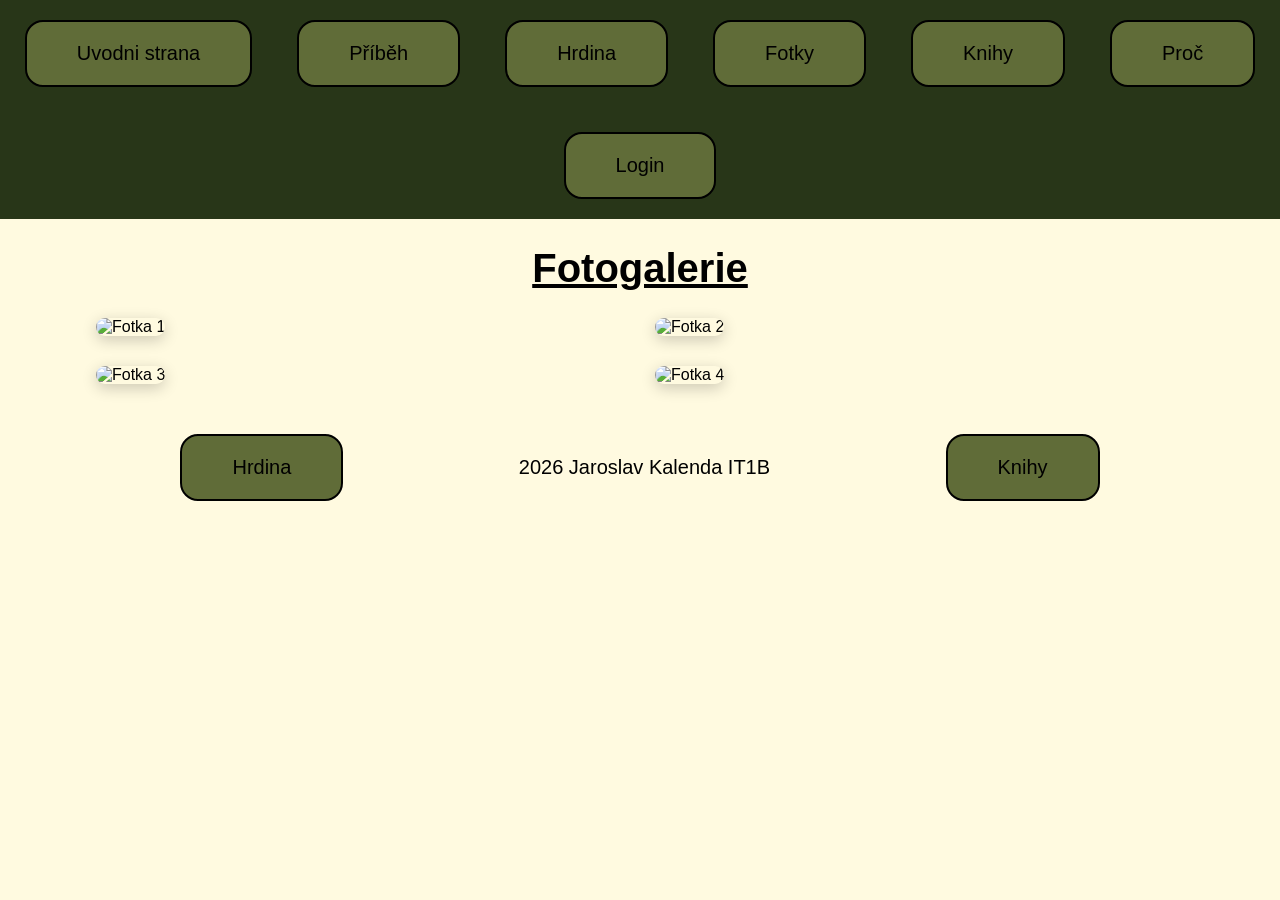
==== fotogalerie.html @ 52564bd2 "Add files via upload" ====
﻿<!DOCTYPE html>
<html lang="cs">
<head>
    <meta charset="UTF-8">
    <meta name="viewport" content="width=device-width, initial-scale=1.0">
    <title>fotogalerie</title>
    <link rel="stylesheet" href="style.css">
    <meta name="description" content="doplním">
    <meta name="keywords" content="Ohnivý měsíc, Kočičí válečníci, hrdina, válečník, vůdce, Erin Hunter, příběh">
    <meta name="author" content="Jaroslav Kalenda">
    <meta name="robots" content="index, follow">
</head>
<body>
    <header class="headerr">
        <nav class="menu">
            <ul>
                <li><a href="index.html">Uvodni strana</a></li>
                <li><a href="pribeh.html">Příběh</a></li>
                <li><a href="ohnivý měsíc.html">Hrdina</a></li>
                <li><a href="fotogalerie.html">Fotky</a></li>
                <li><a href="knihy.html">Knihy</a></li>
                <li><a href="proc.html">Proč</a></li>
                <li><a href="login.html">Login</a></li>
            </ul>
        </nav>
    </header>
    <h1 class="nadpis">Fotogalerie</h1>
    
    <main>
        <div class="foto-container">
            <div class="foto">
                <img src="https://warriorcats.com/wp-content/uploads/2025/02/firestar-banner.jpg" alt="Fotka 1" class="klikaci-foto">
            </div>
            <div class="foto">
                <img src="https://w0.peakpx.com/wallpaper/506/983/[base64].jpg" alt="Fotka 2" class="klikaci-foto">
            </div>
            <div class="foto">
                <img src="https://w0.peakpx.com/wallpaper/24/878/HD-wallpaper-firestar-head-cloudtail-green-eyes-leader-thunderclan-firestar-sandstorm-warriors-squirrelflight-flame-pelt-smudge-leafpool-leader-cat-princess-clans-thumbnail.jpg" alt="Fotka 3" class="klikaci-foto">
            </div>
            <div class="foto">
                <img src="https://warriorcats.com/wp-content/uploads/2025/04/fanartwork_2.png" alt="Fotka 4" class="klikaci-foto">
            </div>
        </div>
    </main>

    <div id="lightbox" class="lightbox">
        <span class="zaviratko">&times;</span>
        <img class="lightbox-obsah" id="lightbox-img" src="" alt="Zvětšený obrázek">
    </div>

    <footer class="spodek">
        <a href="ohnivý měsíc.html" class="tlacitko">Hrdina</a>
        <p>2026 Jaroslav Kalenda IT1B</p>
        <a href="knihy.html" class="tlacitko">Knihy</a>
    </footer>

<div id="lightbox" class="lightbox">
        <span class="zaviratko">&times;</span>
        <img class="lightbox-obsah" id="lightbox-img" src="" alt="Zvětšený obrázek">
    </div>
    <script src="script.js"></script>
</body>
</html>
---- style.css ----
:root{
    --hlavni_barva: #fffae0;
    --barva_textu: #000000;
    --barva_vedlejší: #DDA15E;
    --mezera: 25px;
    --popisky: 2px;
    --velikost_textu: 20px;
    --barva_tlačítko: #606C38;
    --okraje: 15px;
    --barva_card: #E9EDC9;
    --margin-top: 10px;
    --mezera_card: 10px;
    --s1: #bd6139;
    --s2: #DDA15E;
    --s3: #606C38;
    --mezera-foto: 30px;
}
body{
  font-family: Arial, Helvetica, sans-serif;
  margin: 0;
  padding: 0;
  background-color: var(--hlavni_barva);
}
.skip-link {
  position: absolute;
  top: 0;
  left: 0;
  transform: translateY(-120%);
  background: #283618;
  color: #fffae0;
  padding: 12px 16px;
  z-index: 1000;
  text-decoration: none;
}
.skip-link:focus-visible {
  transform: translateY(0);
  outline: 3px solid #f7f48b;
}
.baner {
  width: 100%;
  height: 375px;
  object-fit: cover;
  object-position: center 40%;
  margin: 0;
  padding: 0;
  display: block;
  box-sizing: border-box;
}
.menu {
    width: 100%;
    background-color: #283618;
    display: flex;
    justify-content: center;
    align-items: center;
}
.menu ul {
    display: flex;
    flex-wrap: wrap;
    gap: var(--mezera);
    width: 100%;
    padding: 10px;
    margin: 0;
    background-color: #283618;
    align-items: center;
    justify-content: center;
    list-style-type: none;
}

.menu li {
    margin: 10px;
    display: block;
    border: 2px solid black;
    border-radius: 18px;
    background-color: var(--barva_tlačítko);
    font-size: var(--velikost_textu);
}
.menu a {
    display: block;
    padding: 20px 50px;
    color: var(--barva_textu);
    text-decoration: none;
    border-radius: 18px;
}

.menu a:focus-visible,
.tlacitko:focus-visible {
    outline: 3px solid #f7f48b;
    outline-offset: 3px;
}

.menu li:hover{
    background-color: var(--barva_vedlejší);
}

.menu li:hover a{
    color: white;
    cursor:default;
}

.none{
    color: var(--barva_textu);
    text-decoration: none;
}

.container{
    width: 88%;
    margin: auto ;
    display: flex;
    flex-direction: row;
    gap: 20px;
    align-items: center;
    padding: 30px;
    box-sizing: border-box;
}

.image{
    width: 45%;
    flex: 0 0 45%;
    min-width: 0;
    overflow: hidden;
    padding: 0;
}
.image img {
    width: 100%;
    height: auto;
    display: block;
}

.text-container{
    width: 55%;
    flex: 0 0 55%;
    min-width: 0;
    display: flex;
    flex-direction: column;
    box-sizing: border-box;
}
.text{
    font-size: var(--velikost_textu);
    color: var(--barva_textu);
    text-align: justify;
    max-width: 100%;
    padding: 10px;
}
.popis{
    color: var(--barva_textu);
    text-align: center;
    font-size: var(--velikost_textu);
}
.popispod{
    color: var(--barva_textu);
    text-align: center;
    font-size: var(--velikost_textu);
}
.nadpis{
    color: var(--barva_textu);
    text-align: center;
    font-size:  40px;
    text-decoration: underline;
}
h2,h3{
    color: var(--barva_textu);
    text-align: center;
    font-size: var(--velikost_textu);
    text-decoration: none;
}                                    
hr{
    border: 1px solid var(--barva_textu);
    margin: var(--okraje) 40px;
}
.tlacitko{
    display: block;
    padding: 20px 50px;
    background-color: var(--barva_tlačítko);
    color: var(--barva_textu);
    text-decoration: none;
    border-radius: 18px;
    font-size: var(--velikost_textu);
    border: 2px solid black;
}
.tlacitko:hover a{
    background-color: var(--barva_vedlejší);
    color: white;
}
.tlacitko:hover{
    background-color: var(--barva_vedlejší);
    color: white;
    cursor:default;
}
.spodek{
    display: flex;
    justify-content:space-evenly;
    align-items: center;
    padding: 30px;
    color: var(--barva_textu);
    gap: var(--mezera);
    font-size: var(--velikost_textu);
}

.card, .s1, .s2, .s3 {
    box-sizing: border-box;
    align-items: center;
    justify-content: flex-start;
    border-radius: 18px;
    padding: 10px 15px 0px 15px;
    margin: var(--mezera_card);
    transition: transform 0.3s ease, box-shadow 0.3s ease;
    cursor: pointer;
}
.card { background-color: var(--barva_card); }
.s1 { background-color: var(--s1); }
.s2 { background-color: var(--s2); }
.s3 { background-color: var(--s3); }

.card:hover, .s1:hover, .s2:hover, .s3:hover, .foto:hover {
    transform: scale(1.05);
    box-shadow: 0 10px 25px rgba(0, 0, 0, 0.3);
}
.foto:hover {
    transform: scale(1.05);
    box-shadow: 0 10px 25px rgba(0, 0, 0, 0.03);
    cursor: pointer;
}
.card-container {
  display: grid;
  grid-template-columns: repeat(3, 1fr); 
  gap: 20px;
  width: 88%;
  margin: 0 auto;
}

.kniha, .s1kniha, .s2kniha, .s3kniha {
  display: flex;
  flex-direction: column;
  padding: 20px;
  box-sizing: border-box;
  width: 100%;
  height: 600px;
}
.kniha { background-color: var(--barva_card); }
.s1kniha { background-color: var(--s1); }
.s2kniha { background-color: var(--s2); }
.s3kniha { background-color: var(--s3); }

.modal {
    display: none;
    position: fixed;
    z-index: 2000;
    left: 0;
    top: 0;
    width: 100%;
    height: 100%;
    overflow: auto;
    background-color: rgba(0, 0, 0, 0.85); 
    align-items: center; 
    justify-content: center; 
    padding: 20px;
    box-sizing: border-box;
}

.modal-container {
    background-color: var(--hlavni_barva); 
    border: 3px solid #283618; 
    border-radius: 18px;
    display: flex;
    flex-direction: row;
    width: 100%;
    max-width: 1050px; 
    position: relative;
    padding: 45px;
    gap: 45px;
    box-sizing: border-box;
    animation: zoomIn 0.3s ease;
}

.modal-left {
    flex: 0 0 40%;
    display: flex;
    align-items: center;
    justify-content: center;
}

.modal-content {
    width: 100%;
    height: auto;
    max-height: 65vh;
    object-fit: contain;
    border-radius: 10px;
    box-shadow: 0 6px 20px rgba(0,0,0,0.25);
}

.modal-right {
    flex: 0 0 60%;
    display: flex;
    flex-direction: column;
    justify-content: center;
    min-height: 450px;
}

.modal-table {
    width: 100%;
    border-collapse: collapse;
    font-size: 24px; 
    color: var(--barva_textu);
    margin-top: 15px;
}

.modal-table th, .modal-table td {
    padding: 18px 15px; 
    text-align: left;
    border-bottom: 1px solid rgba(0, 0, 0, 0.1);
}

.modal-table th {
    color: #283618; 
    width: 35%;
    font-weight: bold;
}

.modal-close {
    position: absolute;
    top: 15px;
    right: 25px;
    color: var(--barva_textu);
    font-size: 48px;
    font-weight: bold;
    transition: 0.3s;
    cursor: pointer;
    line-height: 1;
    z-index: 2200; /* Nejvyšší možná vrstva */
}

.modal-close:hover {
    color: var(--s1); 
}

.modal-spoiler-overlay {
    position: absolute;
    top: 0;
    left: 0;
    width: 100%;
    height: 100%;
    background-color: var(--hlavni_barva);
    border-radius: 15px;
    padding: 45px;
    box-sizing: border-box;
    display: flex;
    flex-direction: column;
    opacity: 0;
    pointer-events: none;
    transition: opacity 0.25s ease;
    z-index: 2050; 
}

.modal-spoiler-overlay.active {
    opacity: 1;
    pointer-events: auto;
}

.spoiler-scroll-box {
    flex: 1;
    overflow-y: auto;
    padding-right: 15px;
    margin-bottom: 15px;
}

.spoiler-scroll-box p {
    margin: 0;
    font-size: 22px; 
    color: var(--barva_textu);
    line-height: 1.6;
    text-align: justify;
}

.spoiler-button {
    background-color: var(--s1); 
    color: white;
    border: 1.5px solid black;
    padding: 8px 20px;
    font-size: 20px;
    border-radius: 8px;
    cursor: pointer;
    transition: background-color 0.2s ease;
}

.spoiler-button:hover {
    background-color: var(--barva_tlačítko);
}

.spoiler-button-back {
    background-color: #283618;
    color: #fffae0;
    border: 1.5px solid black;
    padding: 10px 24px;
    font-size: 20px;
    border-radius: 8px;
    cursor: pointer;
    margin-top: 10px;
    align-self: flex-start;
    transition: background-color 0.2s ease;
}

.spoiler-button-back:hover {
    background-color: var(--s1);
}

.spoiler-scroll-box::-webkit-scrollbar {
    width: 8px;
}
.spoiler-scroll-box::-webkit-scrollbar-thumb {
    background-color: var(--barva_vedlejší);
    border-radius: 10px;
}

@keyframes zoomIn {
    from { transform: scale(0.7); opacity: 0; }
    to { transform: scale(1); opacity: 1; }
}

.foto-container {
    display: grid;
    grid-template-columns: repeat(2, 1fr);
    gap: var(--mezera-foto);
    width: 85%;
    margin: 20px auto;
    align-items: center;
}
.foto-container img {
    width: 100%;
    height: 400px;
    border-radius: 18px;
    box-shadow: 0 4px 15px rgba(0,0,0,0.2);
}

.lightbox {
    display: none; /* Skryté v základu */
    position: fixed;
    z-index: 9999; /* Aby to bylo nad menu i patičkou */
    left: 0;
    top: 0;
    width: 100%;
    height: 100%;
    background-color: rgba(0, 0, 0, 0.85); /* Tmavé poloprůhledné pozadí */
    justify-content: center;
    align-items: center;
}
.lightbox-obsah {
    width: 90vw;             /* 90 % šířky okna prohlížeče */
    height: 90vh;            /* 90 % výšky okna prohlížeče */
    object-fit: contain;     /* Obrázek se přizpůsobí, ale nedeformuje (neprotáhne) se */
    box-shadow: 0 0 25px rgba(0, 0, 0, 0.5);
}

.zaviratko {
    position: absolute;
    top: 20px;
    right: 35px;
    color: white;
    font-size: 50px;
    font-weight: bold;
    cursor: pointer;
    user-select: none;
}

.zaviratko:hover {
    color: #bbb; 
}
.login-container {
    display: flex;
    flex-direction: column;
    align-items: center;
    justify-content: center;
    width: 30%;
    margin: 50px auto;
    background-color: var(--barva_card);
    padding: 30px;
    border-radius: 18px;
}
.login-container form {
    display: flex;
    flex-direction: column;
    gap: 20px;
    width: 90%;
}
.formular-okno {
    padding: 10px;
    color: rgb(0, 0, 0);
    border: 2px solid black;
    border-radius: 8px;
}
.button-container {
    display: flex;
    justify-content: space-evenly;
    gap: 20px;
    box-sizing: border-box;
}
.button-container button {
    padding: 10px 20px;
    background-color: whitesmoke;
    color: var(--barva_textu);
    border: 2px solid black;
    border-radius: 18px;
    font-size: var(--velikost_textu);
    cursor: pointer;
}
.button-container button:hover {
    background-color: lightblue;
    color: black;
}
.button-container input[type="radio"] {
    transform: scale(1.5);
}
.hodnoceni-container {
    background-color: var(--barva_card);
    width: 90%;
    box-sizing: border-box;
    margin: auto;
    padding: 5px;
    border-radius: 10px;
    align-items: center;
    justify-content: center;
}
.hodnoceni-container input[type="range"]{
    color: whitesmoke;
}
/* Stylování celého kontejneru pro hodnocení */
.hodnoceni-container {
    text-align: center;
    margin: 40px auto;
    padding: 20px;
    width: 90%;
    background-color: var(--barva_card); /* Tmavé pozadí jako noc */
    border-radius: 15px;
    color: #ffffff;
    font-family: Arial, sans-serif;
}

/* Stylování textu (labelu) nad posuvníkem */
.hodnoceni-container label {
    font-size: var(--velikost_textu);
    font-weight: bold;
    display: block;
    margin-bottom: 15px;
    letter-spacing: 1px;
    color: var(--barva_textu);
}

/* Základní vzhled samotného posuvníku */
#hodnoceni {
    -webkit-appearance: none; 
    appearance: none;
    width: 100%;
    height: 10px;
    background: white; 
    border-radius: 5px;
    cursor: pointer;
}

#hodnoceni::-webkit-slider-thumb {
    -webkit-appearance: none;
    appearance: none;
    width: 24px;
    height: 24px;
    border-radius: 50%;
    background: #ffffff;
    cursor: pointer;
    outline: 2px solid #ff6600; 
}

#hodnoceni::-webkit-slider-thumb:active {
    transform: scale(1.2);
    background: #ffcc00; 
}
.hodnota-vystup {
    margin-top: 10px;
    font-size: var(--velikost_textu);
    color: var(--barva_textu);
}
.button{
    margin-top: var(--mezera);
    padding: 10px 20px;
    background-color: var(--barva_tlačítko);
    color: var(--barva_textu);
    border: 2px solid black;
    border-radius: 18px;
    font-size: var(--velikost_textu);
    cursor: pointer;
}
.button:hover {
    background-color: var(--barva_vedlejší);
    color: white;
}
.proc{
    display: flex;
    flex-direction: column;
    align-items: center;
    justify-content: center;
    width: 90%;
    margin: auto;
    padding: 30px;
}
@media (max-width: 768px) {
    :root {
        --velikost_textu: 14px; 
        --mezera: 5px;         
    }    
    .container {
        flex-direction: column;
        flex-wrap: wrap;
        padding: 10px;
    }
    .image img {
        width: 100%;
        height: auto;
    }
    .image {
        width: 100%;
        flex: 0 0 100%;
        max-width: 100%;
    }
    .text-container {
        width: 100%;
        flex: 0 0 100%;
    }
    .baner {
        height: 150px;
    }
    .card-container .foto-container{
        grid-template-columns: 1fr;
        width: 90%;
    }

    .reverse {
        flex-direction: column-reverse;
    }
    .menu ul {
        padding: 5px;     
        flex-direction: column;    
    }
    .menu li {
        margin: 4px;            
    }
    .menu a {
        padding: 10px 40px;
    }

    /* FIX PRO MOBILNÍ MODÁLNÍ OKNO */
    .modal {
        padding: 10px;
    }
    .modal-container {
        flex-direction: column;
        padding: 50px 15px 25px 15px; /* Vyhrazené místo nahoře pro fixní X */
        gap: 20px;
        margin-top: 20px;
        max-height: 90vh;
        overflow-y: auto; /* Samotný kontejner lze rolovat */
    }
    .modal-left, .modal-right {
        width: 100%;
        flex: 0 0 100%;
        min-height: auto;
    }
    .modal-content {
        max-height: 40vh;
    }
    .modal-table {
        font-size: 16px;
    }
    .modal-table th, .modal-table td {
        padding: 10px 5px;
    }
    
    /* FIX KŘÍŽKU NA MOBILU: Drží pevně na displeji a neodroluje pryč */
    .modal-close {
        position: fixed;
        top: 25px;
        right: 25px;
        font-size: 50px;
        background-color: var(--hlavni_barva); /* Pozadí pod křížkem, aby nesplynul s textem */
        width: 50px;
        height: 50px;
        line-height: 42px;
        text-align: center;
        border-radius: 50%;
        box-shadow: 0 4px 10px rgba(0,0,0,0.3);
        border: 2px solid #283618;
    }

    /* Celoplošný spoiler na mobilu chytne správné fixní rozměry */
    .modal-spoiler-overlay {
        position: fixed;
        top: 20px;
        left: 10px;
        width: calc(100% - 20px);
        height: calc(100% - 40px);
        padding: 60px 20px 20px 20px;
    }
    .spoiler-scroll-box p {
        font-size: 17px;
    }
    .spoiler-button, .spoiler-button-back {
        font-size: 16px;
        padding: 8px 16px;
    }
    .foto-container {
        grid-template-columns: 1fr;
        width: 90%;
    }
    .card-container {
        grid-template-columns: 1fr;
        width: 90%;
    }
    .button-container {
        display: grid;
        grid-template-columns: repeat(2, 1fr);
        gap: 15px;
        justify-content: center;
    }
    .button-container button {
        width: auto;
    }
    .login-container {
        width: 90%;
        border-radius: 60px;
        margin-bottom: 50px;
    }
}
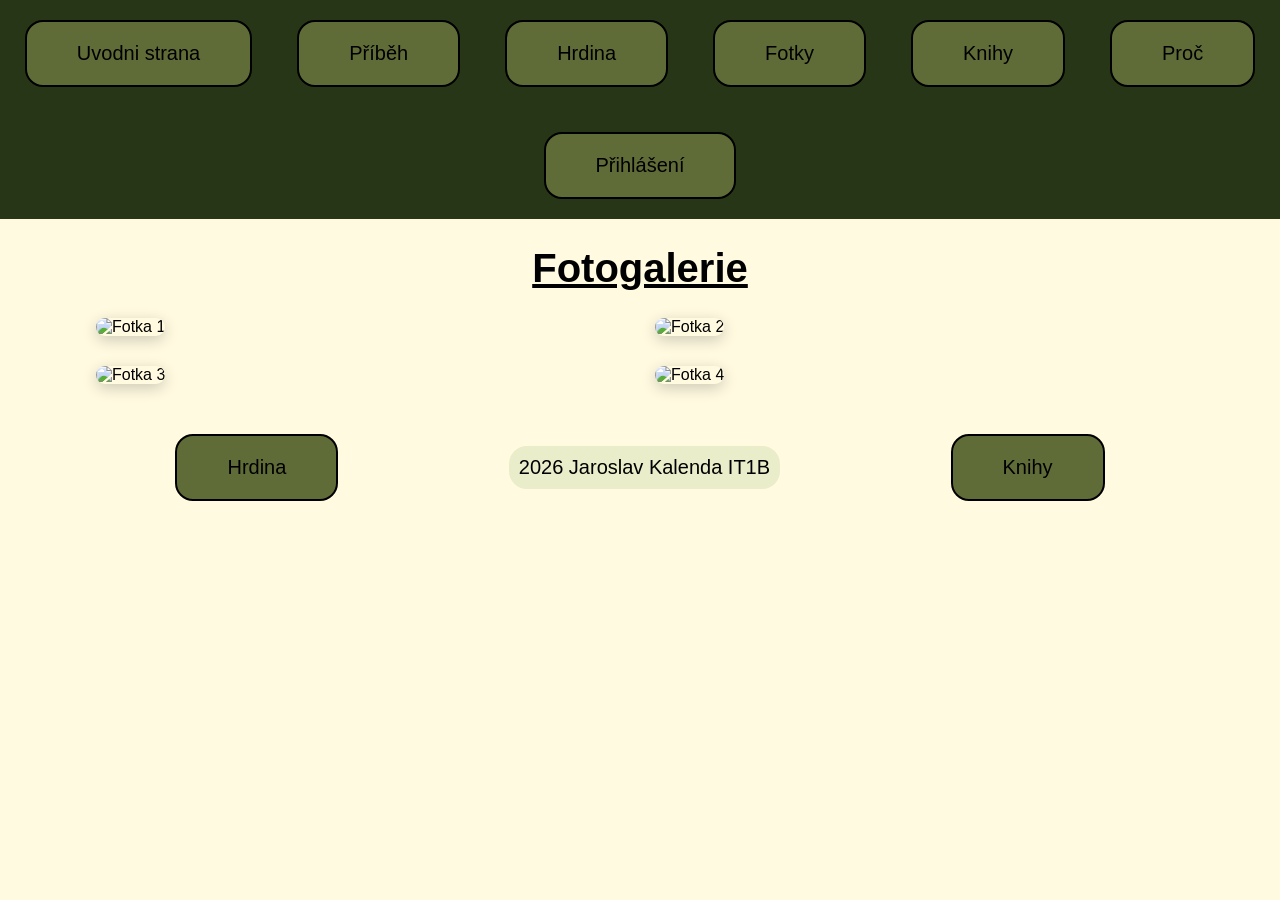
==== commit 2cd576f3: "Add files via upload final final final" ====
--- a/fotogalerie.html
+++ b/fotogalerie.html
@@ -20,7 +20,7 @@
                 <li><a href="fotogalerie.html">Fotky</a></li>
                 <li><a href="knihy.html">Knihy</a></li>
                 <li><a href="proc.html">Proč</a></li>
-                <li><a href="login.html">Login</a></li>
+                <li><a href="login.html">Přihlášení</a></li>
             </ul>
         </nav>
     </header>
--- a/style.css
+++ b/style.css
@@ -3,8 +3,8 @@
     --barva_textu: #000000;
     --barva_vedlejší: #DDA15E;
     --mezera: 25px;
-    --popisky: 2px;
-    --velikost_textu: 20px;
+    --popisky: 0.125rem;
+    --velikost_textu: 1.25rem;
     --barva_tlačítko: #606C38;
     --okraje: 15px;
     --barva_card: #E9EDC9;
@@ -14,6 +14,7 @@
     --s2: #DDA15E;
     --s3: #606C38;
     --mezera-foto: 30px;
+    --velikost-text: 1.15rem;
 }
 body{
   font-family: Arial, Helvetica, sans-serif;
@@ -154,7 +155,7 @@
 .nadpis{
     color: var(--barva_textu);
     text-align: center;
-    font-size:  40px;
+    font-size: 2.5rem;
     text-decoration: underline;
 }
 h2,h3{
@@ -195,7 +196,12 @@
     gap: var(--mezera);
     font-size: var(--velikost_textu);
 }
-
+footer p{
+    margin: 0;
+    padding: 10px;
+    background-color: var(--barva_card);
+    border-radius: 18px;
+}
 .card, .s1, .s2, .s3 {
     box-sizing: border-box;
     align-items: center;
@@ -299,7 +305,7 @@
 .modal-table {
     width: 100%;
     border-collapse: collapse;
-    font-size: 24px; 
+    font-size: 1.5rem; 
     color: var(--barva_textu);
     margin-top: 15px;
 }
@@ -321,7 +327,7 @@
     top: 15px;
     right: 25px;
     color: var(--barva_textu);
-    font-size: 48px;
+    font-size: 3rem;
     font-weight: bold;
     transition: 0.3s;
     cursor: pointer;
@@ -365,7 +371,7 @@
 
 .spoiler-scroll-box p {
     margin: 0;
-    font-size: 22px; 
+    font-size: 1.375rem; 
     color: var(--barva_textu);
     line-height: 1.6;
     text-align: justify;
@@ -376,7 +382,7 @@
     color: white;
     border: 1.5px solid black;
     padding: 8px 20px;
-    font-size: 20px;
+    font-size: 1.25rem;
     border-radius: 8px;
     cursor: pointer;
     transition: background-color 0.2s ease;
@@ -391,7 +397,7 @@
     color: #fffae0;
     border: 1.5px solid black;
     padding: 10px 24px;
-    font-size: 20px;
+    font-size: 1.25rem;
     border-radius: 8px;
     cursor: pointer;
     margin-top: 10px;
@@ -455,7 +461,7 @@
     top: 20px;
     right: 35px;
     color: white;
-    font-size: 50px;
+    font-size: 3.125rem;
     font-weight: bold;
     cursor: pointer;
     user-select: none;
@@ -598,15 +604,29 @@
     margin: auto;
     padding: 30px;
 }
+.form-label {
+    font-size: var(--velikost-text);
+    color: var(--barva_textu);
+    margin-bottom: 5px;
+}
 @media (max-width: 768px) {
     :root {
-        --velikost_textu: 14px; 
+        --velikost_textu: 1,8rem; 
         --mezera: 5px;         
     }    
     .container {
         flex-direction: column;
         flex-wrap: wrap;
         padding: 10px;
+    }
+    .text{
+        font-size: var(--velikost_textu);
+    }
+    .proc{
+        padding: 0;
+    }
+    .form-label{
+      font-size:var(--velikost_textu) ;
     }
     .image img {
         width: 100%;
@@ -664,7 +684,7 @@
         max-height: 40vh;
     }
     .modal-table {
-        font-size: 16px;
+        font-size: 1rem;
     }
     .modal-table th, .modal-table td {
         padding: 10px 5px;
@@ -675,7 +695,7 @@
         position: fixed;
         top: 25px;
         right: 25px;
-        font-size: 50px;
+        font-size: 3.125rem;
         background-color: var(--hlavni_barva); /* Pozadí pod křížkem, aby nesplynul s textem */
         width: 50px;
         height: 50px;
@@ -696,10 +716,10 @@
         padding: 60px 20px 20px 20px;
     }
     .spoiler-scroll-box p {
-        font-size: 17px;
+        font-size: 1.0625rem;
     }
     .spoiler-button, .spoiler-button-back {
-        font-size: 16px;
+        font-size: 1rem;
         padding: 8px 16px;
     }
     .foto-container {
